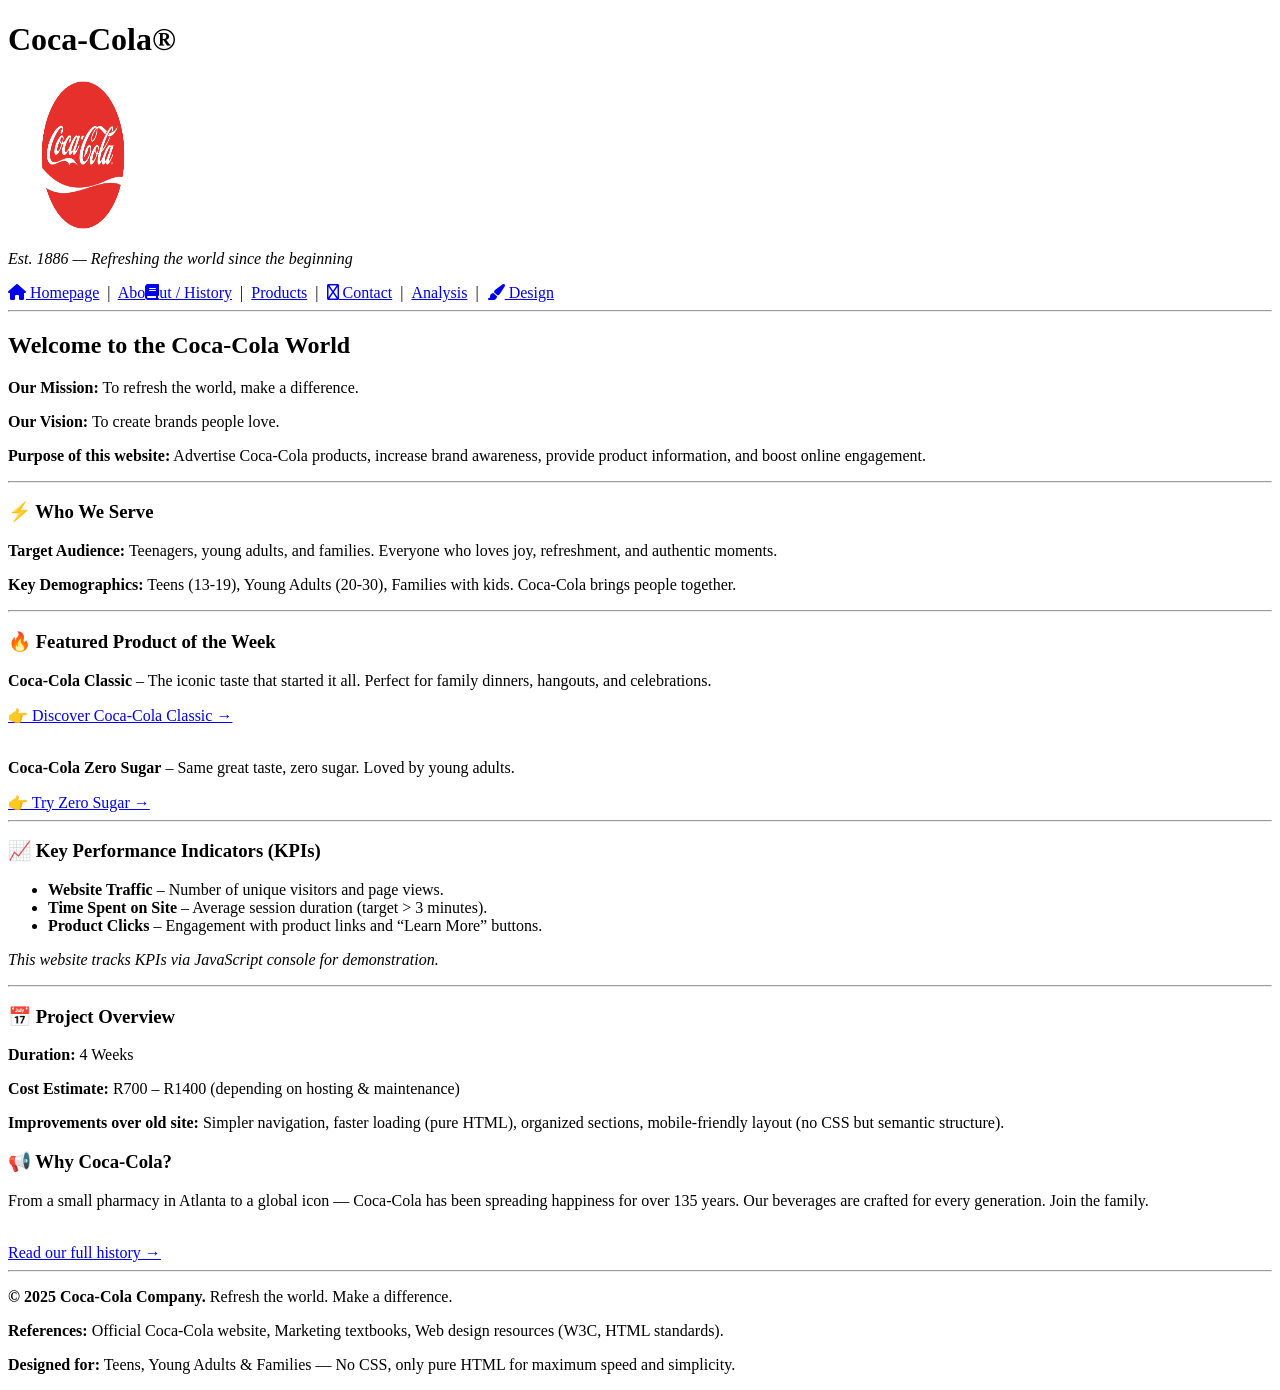
==== index.html @ d48a1042 "Final submission for Coca cola" ====
<!-- index.html - Homepage (approx 210 lines) -->
<!DOCTYPE html>
<html lang="en">
<head>
    <meta charset="UTF-8">
    <meta name="viewport" content="width=device-width, initial-scale=1.0">
    <link rel="stylesheet" href="https://cdnjs.cloudflare.com/ajax/libs/font-awesome/6.4.0/css/all.min.css">

    <title>Coca-Cola | Homepage</title>
    
</head>
<body>

    <!-- HEADER SECTION with Navigation -->
    <header>
        <h1>Coca-Cola®</h1>
        
         <image src="images/index logo.png"width= "150" height="150" alt="Coca-Cola logo">      

        <p><em>Est. 1886 — Refreshing the world since the beginning</em></p>   
                                                                                            
        <!-- Navigation Bar: links to all 6 pages -->
        <nav>
            <a href="index.html"><i class="fa-solid fa-house"></i> Homepage</a> &nbsp;|&nbsp;
            <a href="about.html">Abo<i class="fa-sharp fa-solid fa-book"></i>ut / History</a> &nbsp;|&nbsp;
            <a href="products.html"> <i class="fa-solid fa-cup-straw"></i>Products</a> &nbsp;|&nbsp;
            <a href="contact.html"><i class="fa-regular fa-phone"></i> Contact</a> &nbsp;|&nbsp;
            <a href="analysis.html"><i class="fa-regular fa-chart-candlestick"></i>Analysis</a> &nbsp;|&nbsp;
            <a href="design.html"><i class="fa-solid fa-paintbrush"></i> Design</a>
        </nav>
        <hr>
    </header>

    <!-- MAIN HOMEPAGE CONTENT -->
    <main>
        <section>
            <h2>Welcome to the Coca-Cola World</h2>
            <p><strong>Our Mission:</strong> To refresh the world, make a difference.</p>
            <p><strong>Our Vision:</strong> To create brands people love.</p>
            <p><strong>Purpose of this website:</strong> Advertise Coca-Cola products, increase brand awareness, provide product information, and boost online engagement.</p>
            <hr>
        </section>

        <section>
            <h3>⚡ Who We Serve</h3>
            <p><strong>Target Audience:</strong> Teenagers, young adults, and families. Everyone who loves joy, refreshment, and authentic moments.</p>
            <p><strong>Key Demographics:</strong> Teens (13-19), Young Adults (20-30), Families with kids. Coca-Cola brings people together.</p>
            <hr>
        </section>

        <section>
            <h3>🔥 Featured Product of the Week</h3>
            <p><strong>Coca-Cola Classic</strong> – The iconic taste that started it all. Perfect for family dinners, hangouts, and celebrations.</p>
            <a href="product.html#classic">👉 Discover Coca-Cola Classic →</a>
            <br><br>
            <p><strong>Coca-Cola Zero Sugar</strong> – Same great taste, zero sugar. Loved by young adults.</p>
            <a href="product.html#zerosugar">👉 Try Zero Sugar →</a>
            <hr>
        </section>

        <section>
            <h3>📈 Key Performance Indicators (KPIs)</h3>
            <ul>
                <li><strong>Website Traffic</strong> – Number of unique visitors and page views.</li>
                <li><strong>Time Spent on Site</strong> – Average session duration (target > 3 minutes).</li>
                <li><strong>Product Clicks</strong> – Engagement with product links and “Learn More” buttons.</li>
            </ul>
            <p><em>This website tracks KPIs via JavaScript console for demonstration.</em></p>
            <hr>
        </section>

        <section>
            <h3>📅 Project Overview</h3>
            <p><strong>Duration:</strong> 4 Weeks</p>
            <p><strong>Cost Estimate:</strong> R700 – R1400 (depending on hosting & maintenance)</p>
            <p><strong>Improvements over old site:</strong> Simpler navigation, faster loading (pure HTML), organized sections, mobile-friendly layout (no CSS but semantic structure).</p>
        </section>

        <section>
            <h3>📢 Why Coca-Cola?</h3>
            <p>From a small pharmacy in Atlanta to a global icon — Coca-Cola has been spreading happiness for over 135 years. Our beverages are crafted for every generation. Join the family.</p>
            <br>
            <a href="about.html">Read our full history →</a>
        </section>
    </main>

    <!-- FOOTER with references and summary -->
    <footer>
        <hr>
        <p><strong>© 2025 Coca-Cola Company.</strong> Refresh the world. Make a difference.</p>
        <p><strong>References:</strong> Official Coca-Cola website, Marketing textbooks, Web design resources (W3C, HTML standards).</p>
        <p><strong>Designed for:</strong> Teens, Young Adults & Families — No CSS, only pure HTML for maximum speed and simplicity.</p>
    </footer>

    <!-- Simple KPI tracking simulation for homepage -->
    <script>
        console.log("[KPI - Traffic] Homepage loaded at " + new Date().toISOString());
        let startTime = new Date();
        window.addEventListener("beforeunload", function() {
            let timeSpent = Math.floor((new Date() - startTime) / 1000);
            console.log("[KPI - Time on Site] User spent " + timeSpent + " seconds on homepage.");
        });
        document.querySelectorAll("a").forEach(link => {
            link.addEventListener("click", () => console.log("[KPI - Product Clicks / Navigation] Link clicked: " + link.href));
        });
    </script>
</body>
</html>
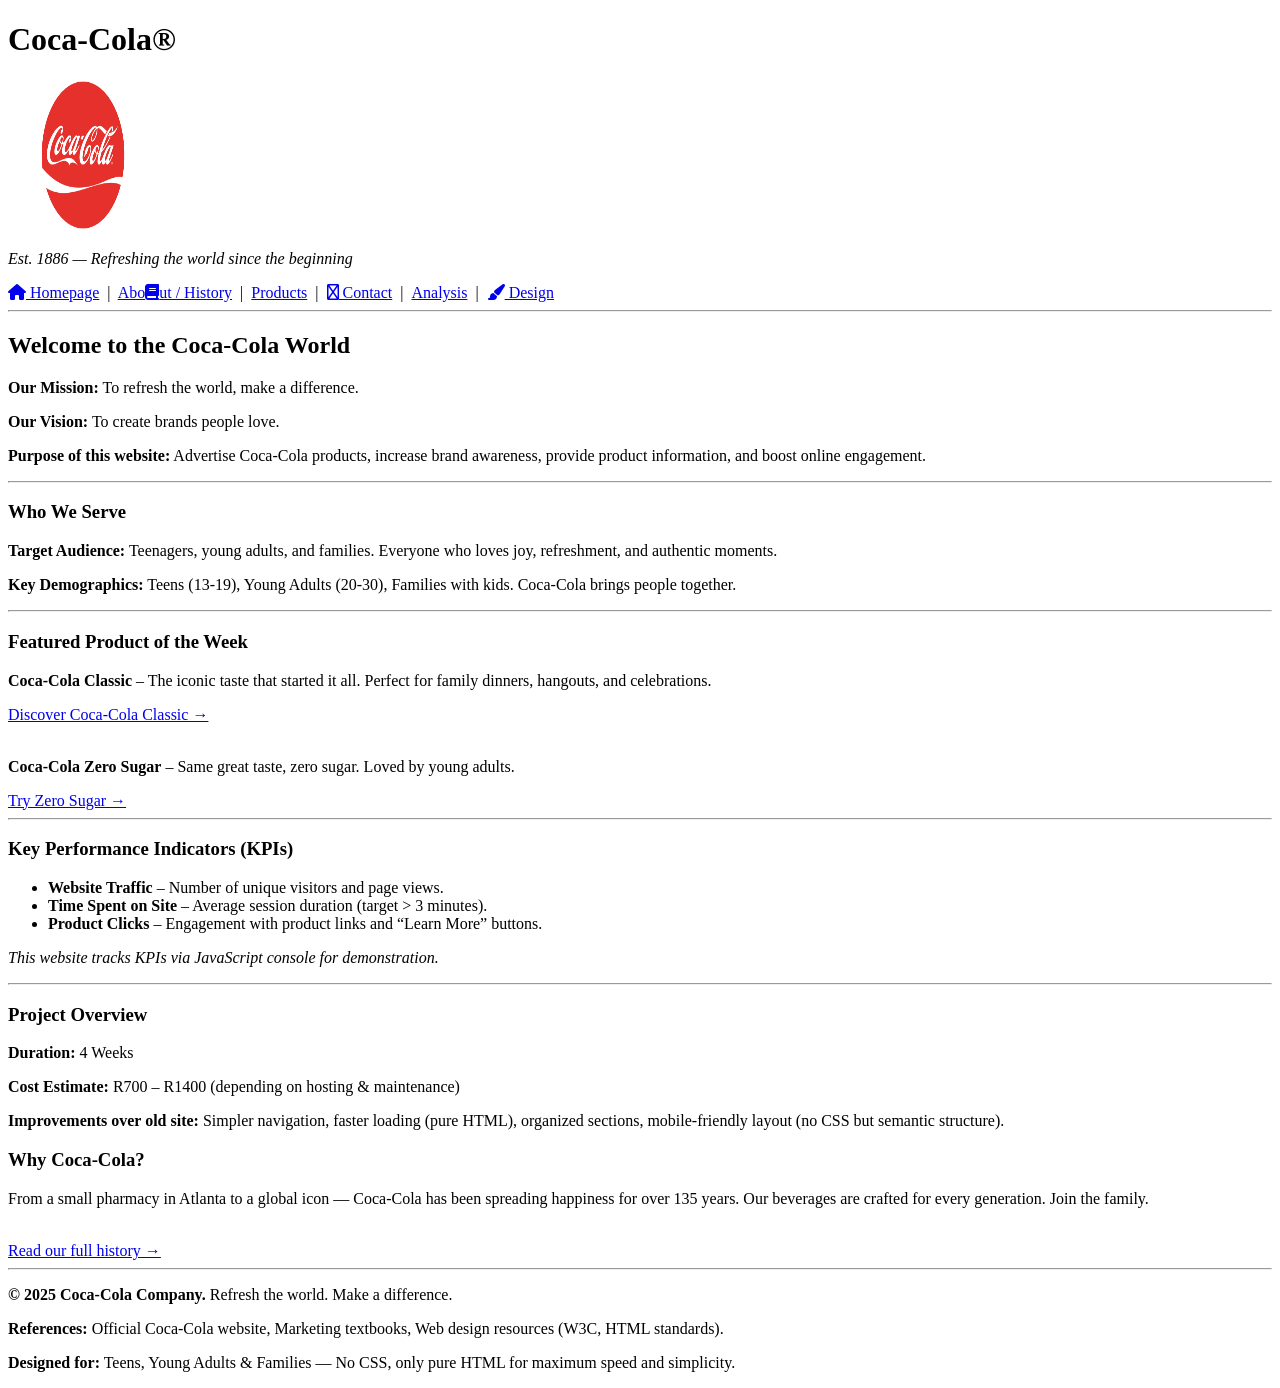
==== commit d1500d50: "Update index.html" ====
--- a/index.html
+++ b/index.html
@@ -42,24 +42,24 @@
         </section>
 
         <section>
-            <h3>⚡ Who We Serve</h3>
+            <h3> Who We Serve</h3>
             <p><strong>Target Audience:</strong> Teenagers, young adults, and families. Everyone who loves joy, refreshment, and authentic moments.</p>
             <p><strong>Key Demographics:</strong> Teens (13-19), Young Adults (20-30), Families with kids. Coca-Cola brings people together.</p>
             <hr>
         </section>
 
         <section>
-            <h3>🔥 Featured Product of the Week</h3>
+            <h3> Featured Product of the Week</h3>
             <p><strong>Coca-Cola Classic</strong> – The iconic taste that started it all. Perfect for family dinners, hangouts, and celebrations.</p>
-            <a href="product.html#classic">👉 Discover Coca-Cola Classic →</a>
+            <a href="product.html#classic"> Discover Coca-Cola Classic →</a>
             <br><br>
             <p><strong>Coca-Cola Zero Sugar</strong> – Same great taste, zero sugar. Loved by young adults.</p>
-            <a href="product.html#zerosugar">👉 Try Zero Sugar →</a>
+            <a href="product.html#zerosugar"> Try Zero Sugar →</a>
             <hr>
         </section>
 
         <section>
-            <h3>📈 Key Performance Indicators (KPIs)</h3>
+            <h3> Key Performance Indicators (KPIs)</h3>
             <ul>
                 <li><strong>Website Traffic</strong> – Number of unique visitors and page views.</li>
                 <li><strong>Time Spent on Site</strong> – Average session duration (target > 3 minutes).</li>
@@ -70,14 +70,14 @@
         </section>
 
         <section>
-            <h3>📅 Project Overview</h3>
+            <h3> Project Overview</h3>
             <p><strong>Duration:</strong> 4 Weeks</p>
             <p><strong>Cost Estimate:</strong> R700 – R1400 (depending on hosting & maintenance)</p>
             <p><strong>Improvements over old site:</strong> Simpler navigation, faster loading (pure HTML), organized sections, mobile-friendly layout (no CSS but semantic structure).</p>
         </section>
 
         <section>
-            <h3>📢 Why Coca-Cola?</h3>
+            <h3> Why Coca-Cola?</h3>
             <p>From a small pharmacy in Atlanta to a global icon — Coca-Cola has been spreading happiness for over 135 years. Our beverages are crafted for every generation. Join the family.</p>
             <br>
             <a href="about.html">Read our full history →</a>
@@ -92,17 +92,6 @@
         <p><strong>Designed for:</strong> Teens, Young Adults & Families — No CSS, only pure HTML for maximum speed and simplicity.</p>
     </footer>
 
-    <!-- Simple KPI tracking simulation for homepage -->
-    <script>
-        console.log("[KPI - Traffic] Homepage loaded at " + new Date().toISOString());
-        let startTime = new Date();
-        window.addEventListener("beforeunload", function() {
-            let timeSpent = Math.floor((new Date() - startTime) / 1000);
-            console.log("[KPI - Time on Site] User spent " + timeSpent + " seconds on homepage.");
-        });
-        document.querySelectorAll("a").forEach(link => {
-            link.addEventListener("click", () => console.log("[KPI - Product Clicks / Navigation] Link clicked: " + link.href));
-        });
-    </script>
+   
 </body>
-</html>+</html>
